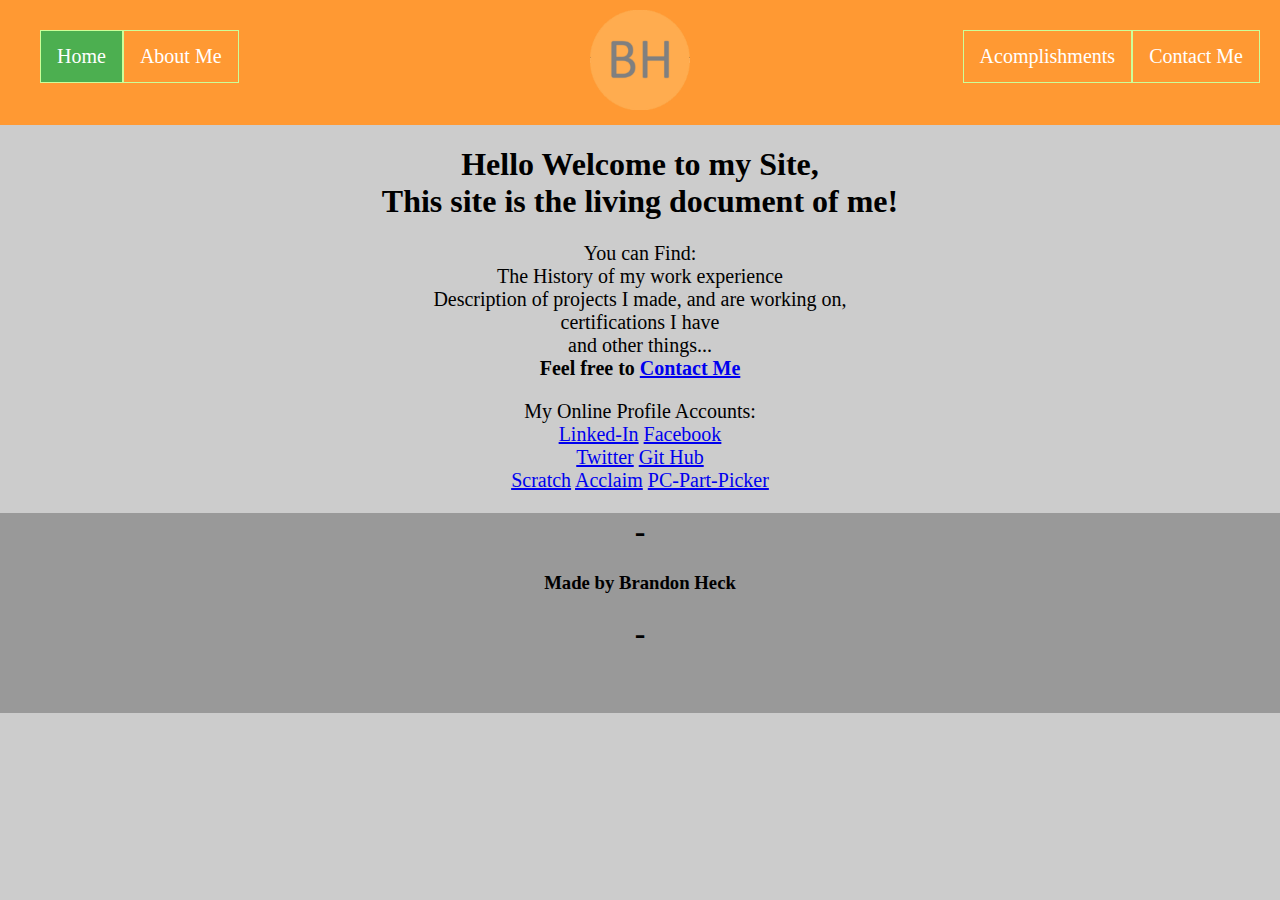
==== index.html @ 6f876b23 "Update index.html" ====
<!doctype html>
<!-- 
Template from https://gist.github.com/cmalven/1885287 
Icon help: https://stackoverflow.com/questions/15786937/add-image-in-title-bar

- Need to add Elements of 
HTML5 <canvas> element graphic
HTML5 <svg> element graphic
HTML5 <audio> element Music
HTML5 <video> element Video
Fields Report as a PDF file <a href="fields.pdf">Fields Report</a> 

-->
<html lang="en">
  <head>
    <meta charset="utf-8">
    <title>Homepage</title>
    <link href="css/styles.css" text="text/css" rel="stylesheet">
    <!-- <link rel="shortcut icon" href="images/Icons/BH.ico" type="image/x-icon" /> -->
    <link rel="shortcut_icon" href="favicon.ico"/>
  </head>
  
  <body>
    <div class='head'>
      <img src='https://bheck890.github.io/images/L15.png' alt='Logo' name='logo' id='logo' align='texttop'>
      <ul id='top_area'>
        <li2><a class="active left" href="index.html">Home</a></li2>
        <li2><a class="left"  href="aboutme.html">About Me</a></li2>
        <li2><a class="right" id="last" href="contact.html">Contact Me</a></li2>
        <li2><a class="right" href="acomp.html">Acomplishments</a></li2>  
      </ul>
	</div>
    
  	<h1>
	Hello Welcome to my Site,<br> 
	This site is the living document of me!
	</h1>
	
    <div class="Intro">
      <p>
        You can Find:<br> 
        The History of my work experience<br> 
        Description of projects I made, and are working on,<br> 
        certifications I have<br> 
        and other things...<br> 
        <strong>Feel free to <a href="contact.html">Contact Me</a></strong><br> 
      </p>
      <p>
        My Online Profile Accounts:<br>
        <a href="https://linkedin.com/in/brandon-heck-9a9823103/">Linked-In</a>
        <a href="https://facebook.com/BHeck89">Facebook</a><br>
        <a href="https://twitter.com/BrandonHeck10">Twitter</a>
        <a href="https://github.com/Bheck890">Git Hub</a><br>
        <a href="https://scratch.mit.edu/users/darkwolf5677/">Scratch</a>
        <a href="https://www.youracclaim.com/users/brandon-heck.8a262e2c/badges">Acclaim</a>
        <a href="https://pcpartpicker.com/user/Darkwolf56790/">PC-Part-Picker</a>
      </p>
	</div>
    
  </body>
  
  <footer>
  
  	<div class="foot">
      <h1>-</h1>
      <h3>Made by Brandon Heck</h3>
	  <h1>-</h1>
    </div>
    
  </footer>
</html>
---- css/styles.css ----
/*Element Fonts*/
head{
	
}
body {
	background-color: #CCCCCC;
	text-align: justify;
	margin: auto;
} 
footer {
	width: auto;
	height: 200px;
	background-color: #999;
	bottom: 0px;
	margin-bottom: auto;
	text-align: center;
}
h1{
	text-align:center;
}
h2{
	text-align:center;
}
h3{
	text-align:center;
}
p{
	text-align: center;
	font-size: 20px;
}
ul{
	list-style-position: inside;
	text-align: center;
	/*
	list-style-type: none;*/
	font-size: 20px;
}


/*Class Fonts*/
.head {
	width: auto;
	height: 125px;
	background-color: #F93;
	top: 0px;
}

.divider{
	margin:auto;
	width: auto;
	background-color: #FFF;
	height: 10px;
}


/*ID Fonts*/
#logo{
	display: block;
	margin-left: auto;
	margin-right: auto;
	padding-top: 10px;
	width: 100px;
	height: 100px;
	z-index: 1;
}
#picture{
	display: block;
	margin-left: auto;
	margin-right: auto;
	padding-top: 10px;
	width: 200px;
	height: 200px;
	z-index: 1;
}
#title{
	text-align: center;
}
#centerList{
	list-style-type: none;
	text-align: center;
	/*list-style-position: inside;*/
	
	font-size: 20px;
}



/* Sources:
https://www.w3schools.com/css/css_navbar.asp
*/

/*Essential Seperate Elements*/
/*Nav Bar*/

li2 .left{
	display: inline;
	float: left;
}
li2 .right{
	display: inline;
	float: right;
}
li2 a {
	display: block;
	text-align: justify;
	padding: 14px 16px;
	text-decoration: none;
	line-stacking: 5;
	border: 1px solid;
	border-color: #CF9;
	color: #FFF;
}
li2 a:hover:not(.active) {
	background-color: #C96;
}
li a:hover {
	background-color: #FC0;
}

.active {
  background-color: #4CAF50;
}

#top_area{
	margin-top: -80px;
	list-style-type: none;
}

#last{
	margin-right: 20px;
}
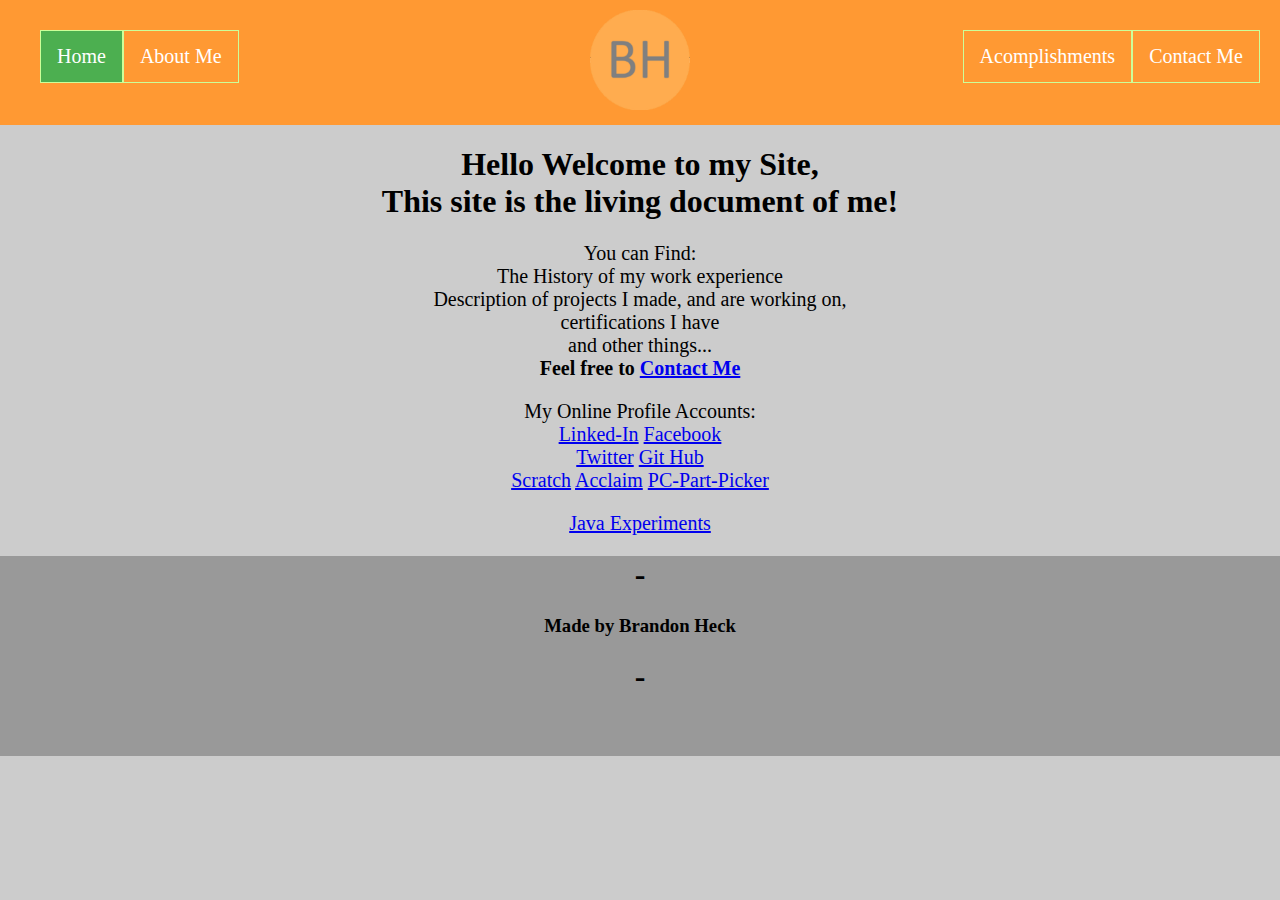
==== commit 4f38b0e6: "Set Up Digital elements" ====
--- a/index.html
+++ b/index.html
@@ -4,17 +4,19 @@
 Icon help: https://stackoverflow.com/questions/15786937/add-image-in-title-bar
 
 - Need to add Elements of 
-HTML5 <canvas> element graphic
+HTML5 <canvas> element graphic (DONE)
 HTML5 <svg> element graphic
 HTML5 <audio> element Music
 HTML5 <video> element Video
 Fields Report as a PDF file <a href="fields.pdf">Fields Report</a> 
 
+<li2><a class="right" href="COP1500.html">Java Class</a></li2>
+
 -->
 <html lang="en">
   <head>
     <meta charset="utf-8">
-    <title>Homepage</title>
+    <title>Brandon Heck</title>
     <link href="css/styles.css" text="text/css" rel="stylesheet">
     <!-- <link rel="shortcut icon" href="images/Icons/BH.ico" type="image/x-icon" /> -->
     <link rel="shortcut_icon" href="favicon.ico"/>
@@ -27,7 +29,7 @@
         <li2><a class="active left" href="index.html">Home</a></li2>
         <li2><a class="left"  href="aboutme.html">About Me</a></li2>
         <li2><a class="right" id="last" href="contact.html">Contact Me</a></li2>
-        <li2><a class="right" href="acomp.html">Acomplishments</a></li2>  
+        <li2><a class="right" href="acomp.html">Acomplishments</a></li2> 
       </ul>
 	</div>
     
@@ -56,6 +58,7 @@
         <a href="https://pcpartpicker.com/user/Darkwolf56790/">PC-Part-Picker</a>
       </p>
 	</div>
+    <p><a href="COP1500.html">Java Experiments</a></p>
     
   </body>
   
@@ -68,4 +71,4 @@
     </div>
     
   </footer>
-</html>+</html>
--- a/css/styles.css
+++ b/css/styles.css
@@ -52,6 +52,14 @@
 	height: 10px;
 }
 
+.center{
+    text-align: center;
+}
+.centerBlock{
+	margin-left:auto;
+	margin-right:auto;
+	display:block;
+}
 
 /*ID Fonts*/
 #logo{
@@ -82,7 +90,22 @@
 	
 	font-size: 20px;
 }
-
+#myCanvas{
+	margin-left:auto;
+	margin-right:auto;
+	display:block;
+	/*border:1px solid #C90;*/
+}
+#mySVG{
+	fill:red;
+	stroke:black;
+	stroke-width:5;
+	opacity:0.5;
+	
+	margin-left:auto;
+	margin-right:auto;
+	display:block;
+}
 
 
 /* Sources:
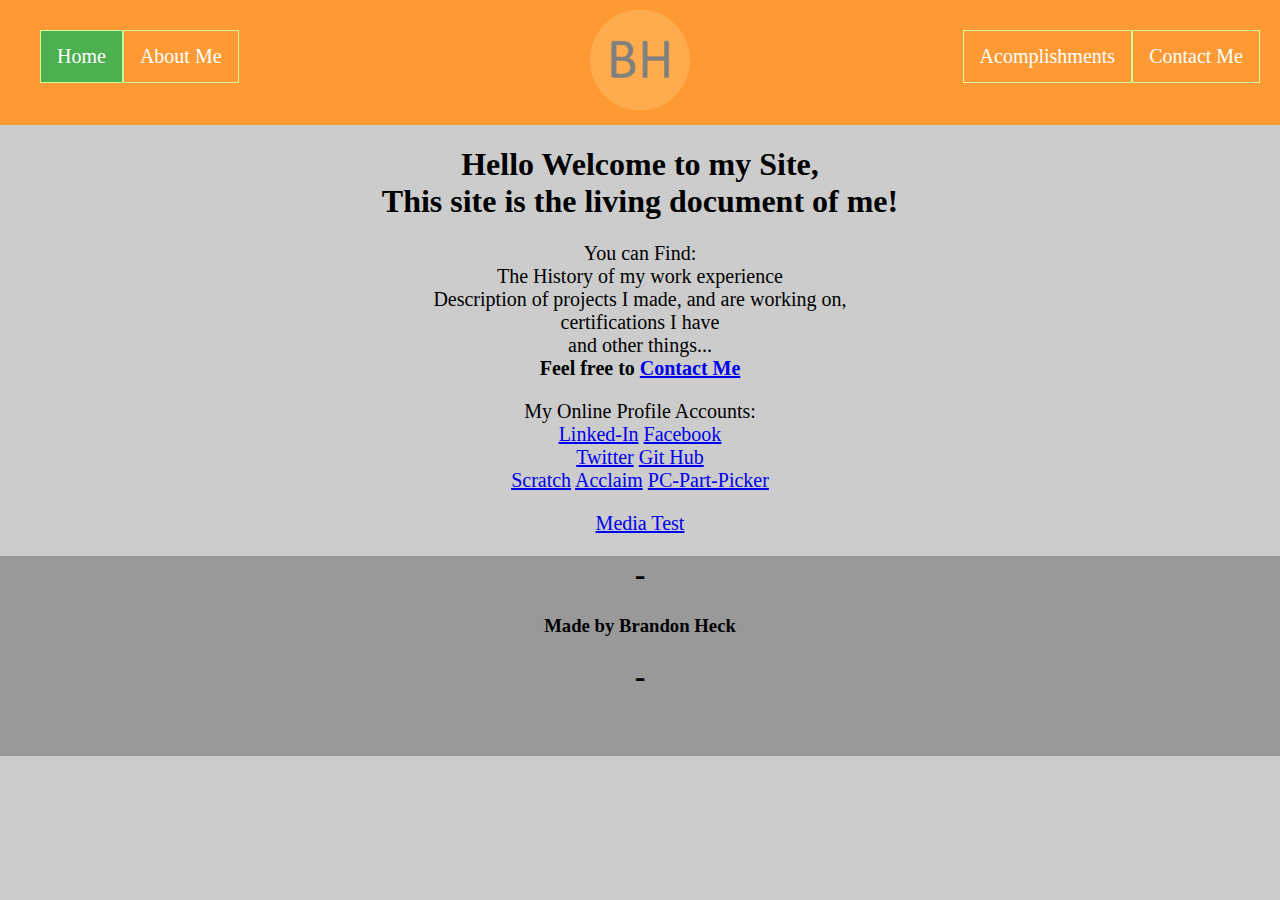
==== commit 1f7c8072: "Chaged word" ====
--- a/index.html
+++ b/index.html
@@ -58,7 +58,7 @@
         <a href="https://pcpartpicker.com/user/Darkwolf56790/">PC-Part-Picker</a>
       </p>
 	</div>
-    <p><a href="COP1500.html">Java Experiments</a></p>
+    <p><a href="COP1500.html">Media Test</a></p>
     
   </body>
   
--- a/css/styles.css
+++ b/css/styles.css
@@ -78,7 +78,23 @@
 	padding-top: 10px;
 	width: 200px;
 	height: 200px;
-	z-index: 1;
+}
+#audio{
+	display: block;
+	margin-left: auto;
+	margin-right: auto;
+	padding-top: 10px;
+	width: 400px;
+	height: 50px;
+}
+#video{
+	display: block;
+	margin-left: auto;
+	margin-right: auto;
+	padding-top: 10px;
+	width: 500px;
+	height: 400px;
+	alignment-adjust:central;
 }
 #title{
 	text-align: center;
@@ -97,10 +113,10 @@
 	/*border:1px solid #C90;*/
 }
 #mySVG{
-	fill:red;
-	stroke:black;
-	stroke-width:5;
-	opacity:0.5;
+	fill:orange;
+	stroke:yellow;
+	stroke-width:30;
+	opacity:1;
 	
 	margin-left:auto;
 	margin-right:auto;
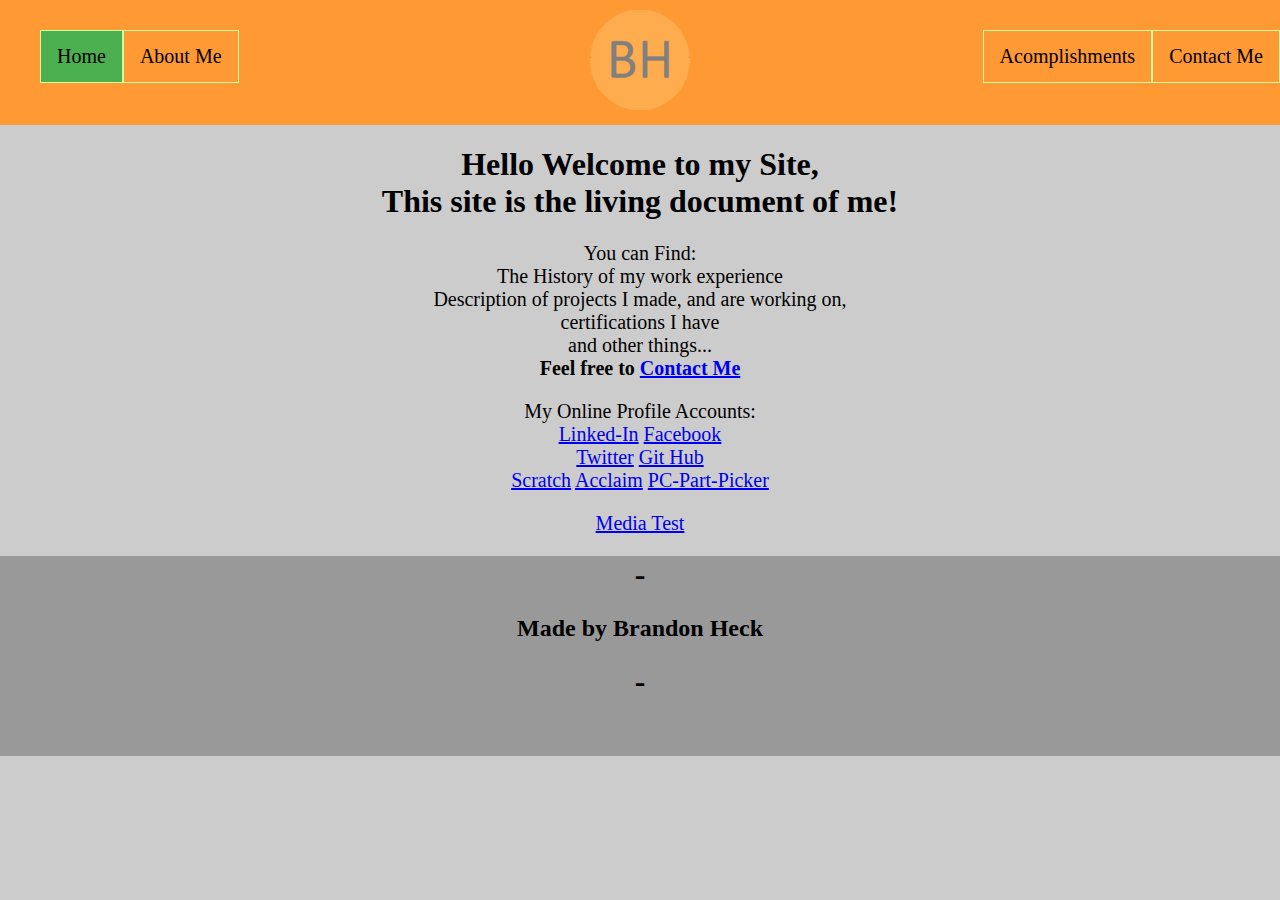
==== commit 8f99c8f1: "Fixed Up" ====
--- a/index.html
+++ b/index.html
@@ -3,12 +3,9 @@
 Template from https://gist.github.com/cmalven/1885287 
 Icon help: https://stackoverflow.com/questions/15786937/add-image-in-title-bar
 
-- Need to add Elements of 
-HTML5 <canvas> element graphic (DONE)
-HTML5 <svg> element graphic
-HTML5 <audio> element Music
-HTML5 <video> element Video
-Fields Report as a PDF file <a href="fields.pdf">Fields Report</a> 
+- Need to add
+ - Letter of recs
+ = 
 
 <li2><a class="right" href="COP1500.html">Java Class</a></li2>
 
@@ -17,19 +14,19 @@
   <head>
     <meta charset="utf-8">
     <title>Brandon Heck</title>
-    <link href="css/styles.css" text="text/css" rel="stylesheet">
+    <link href="css/styles.css" rel="stylesheet">
     <!-- <link rel="shortcut icon" href="images/Icons/BH.ico" type="image/x-icon" /> -->
-    <link rel="shortcut_icon" href="favicon.ico"/>
+    <link rel="shortcut icon" href="favicon.ico" />
   </head>
   
   <body>
-    <div class='head'>
-      <img src='https://bheck890.github.io/images/L15.png' alt='Logo' name='logo' id='logo' align='texttop'>
+    <div class='top'>
+      <img src='https://bheck890.github.io/images/L15.png' alt='Logo' id='logo'>
       <ul id='top_area'>
-        <li2><a class="active left" href="index.html">Home</a></li2>
-        <li2><a class="left"  href="aboutme.html">About Me</a></li2>
-        <li2><a class="right" id="last" href="contact.html">Contact Me</a></li2>
-        <li2><a class="right" href="acomp.html">Acomplishments</a></li2> 
+        <li><a class="active left" href="index.html">Home</a></li>
+        <li><a class="left"  href="aboutme.html">About Me</a></li>
+        <li><a class="right" id="last" href="contact.html">Contact Me</a></li>
+        <li><a class="right" href="acomp.html">Acomplishments</a></li> 
       </ul>
 	</div>
     
@@ -60,15 +57,13 @@
 	</div>
     <p><a href="COP1500.html">Media Test</a></p>
     
-  </body>
   
-  <footer>
   
-  	<div class="foot">
+    <div class="end">
       <h1>-</h1>
-      <h3>Made by Brandon Heck</h3>
-	  <h1>-</h1>
+      <h2>Made by Brandon Heck</h2>
+      <h1>-</h1>
     </div>
     
-  </footer>
+  </body>
 </html>
--- a/css/styles.css
+++ b/css/styles.css
@@ -7,14 +7,6 @@
 	text-align: justify;
 	margin: auto;
 } 
-footer {
-	width: auto;
-	height: 200px;
-	background-color: #999;
-	bottom: 0px;
-	margin-bottom: auto;
-	text-align: center;
-}
 h1{
 	text-align:center;
 }
@@ -38,20 +30,18 @@
 
 
 /*Class Fonts*/
-.head {
+.top {
 	width: auto;
 	height: 125px;
 	background-color: #F93;
 	top: 0px;
 }
-
 .divider{
 	margin:auto;
 	width: auto;
 	background-color: #FFF;
 	height: 10px;
 }
-
 .center{
     text-align: center;
 }
@@ -59,6 +49,38 @@
 	margin-left:auto;
 	margin-right:auto;
 	display:block;
+}
+.small-media{
+	display: block;
+	margin-left: auto;
+	margin-right: auto;
+	padding-top: 10px;
+	width: 400px;
+	height: 50px;
+}
+.large-media{
+	display: block;
+	margin-left: auto;
+	margin-right: auto;
+	padding-top: 10px;
+	width: 700px;
+	height: 600px;
+}
+.end {
+	width: auto;
+	height: 200px;
+	background-color: #999;
+	bottom: 0px;
+	margin-bottom: auto;
+	text-align: center;
+}
+.picture{
+	display: block;
+	margin-left: auto;
+	margin-right: auto;
+	padding-top: 10px;
+	width: 200px;
+	height: 200px;
 }
 
 /*ID Fonts*/
@@ -70,31 +92,6 @@
 	width: 100px;
 	height: 100px;
 	z-index: 1;
-}
-#picture{
-	display: block;
-	margin-left: auto;
-	margin-right: auto;
-	padding-top: 10px;
-	width: 200px;
-	height: 200px;
-}
-#audio{
-	display: block;
-	margin-left: auto;
-	margin-right: auto;
-	padding-top: 10px;
-	width: 400px;
-	height: 50px;
-}
-#video{
-	display: block;
-	margin-left: auto;
-	margin-right: auto;
-	padding-top: 10px;
-	width: 500px;
-	height: 400px;
-	alignment-adjust:central;
 }
 #title{
 	text-align: center;
@@ -122,7 +119,14 @@
 	margin-right:auto;
 	display:block;
 }
-
+#button{
+	display: block;
+	margin-left: auto;
+	margin-right: auto;
+	padding-top: 10px;
+	width: 300px;
+	height: 50px;
+}
 
 /* Sources:
 https://www.w3schools.com/css/css_navbar.asp
@@ -131,25 +135,24 @@
 /*Essential Seperate Elements*/
 /*Nav Bar*/
 
-li2 .left{
+li .left {
 	display: inline;
 	float: left;
 }
-li2 .right{
+li .right {
 	display: inline;
 	float: right;
 }
-li2 a {
+li a {
 	display: block;
 	text-align: justify;
 	padding: 14px 16px;
 	text-decoration: none;
-	line-stacking: 5;
 	border: 1px solid;
 	border-color: #CF9;
-	color: #FFF;
+	color: #000;
 }
-li2 a:hover:not(.active) {
+li a:hover:not(.active) {
 	background-color: #C96;
 }
 li a:hover {
@@ -160,13 +163,8 @@
   background-color: #4CAF50;
 }
 
-#top_area{
+#top_area {
 	margin-top: -80px;
 	list-style-type: none;
 }
 
-#last{
-	margin-right: 20px;
-}
-
-
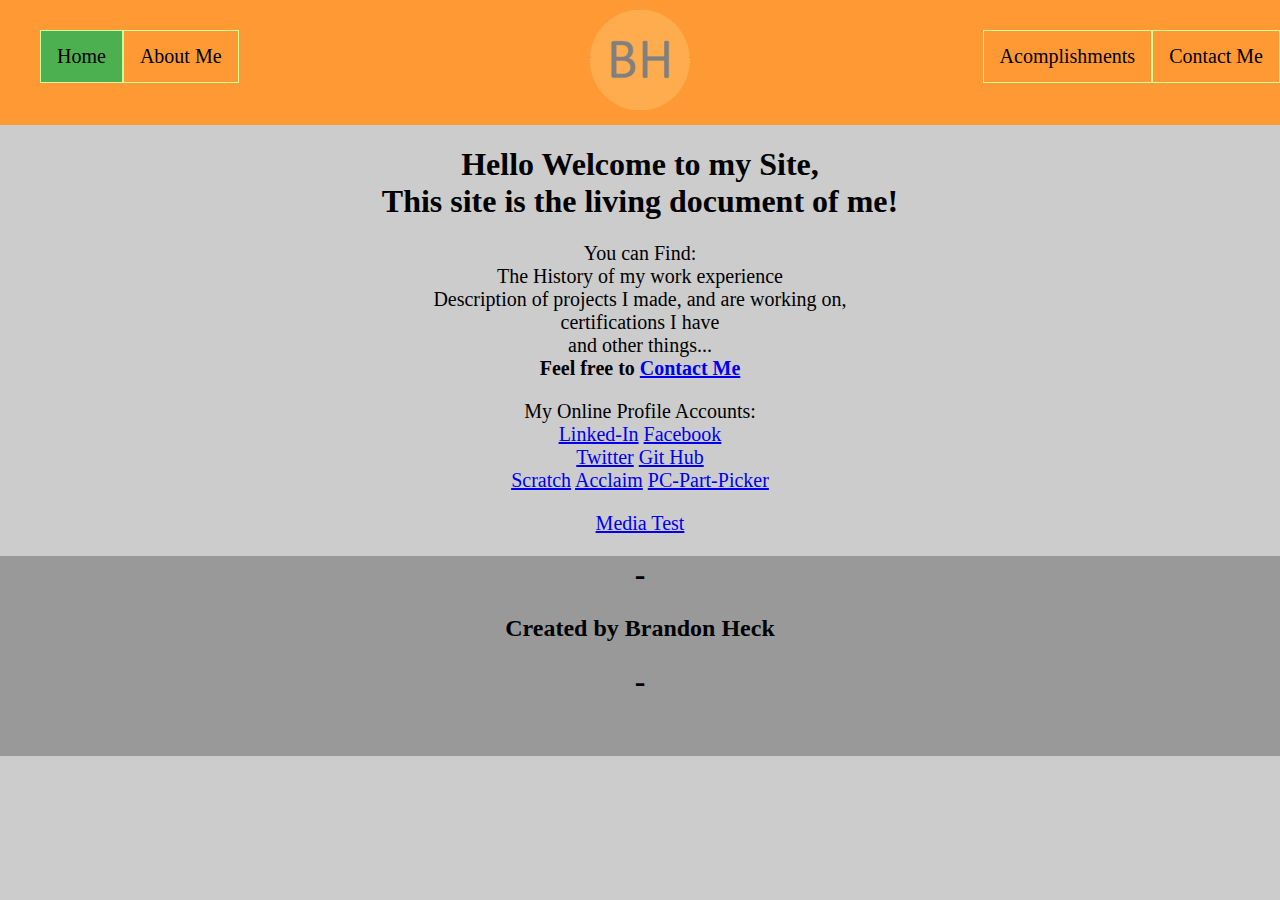
==== commit b26c21d3: "Few Updates" ====
--- a/index.html
+++ b/index.html
@@ -61,7 +61,7 @@
   
     <div class="end">
       <h1>-</h1>
-      <h2>Made by Brandon Heck</h2>
+      <h2>Created by Brandon Heck</h2>
       <h1>-</h1>
     </div>
     
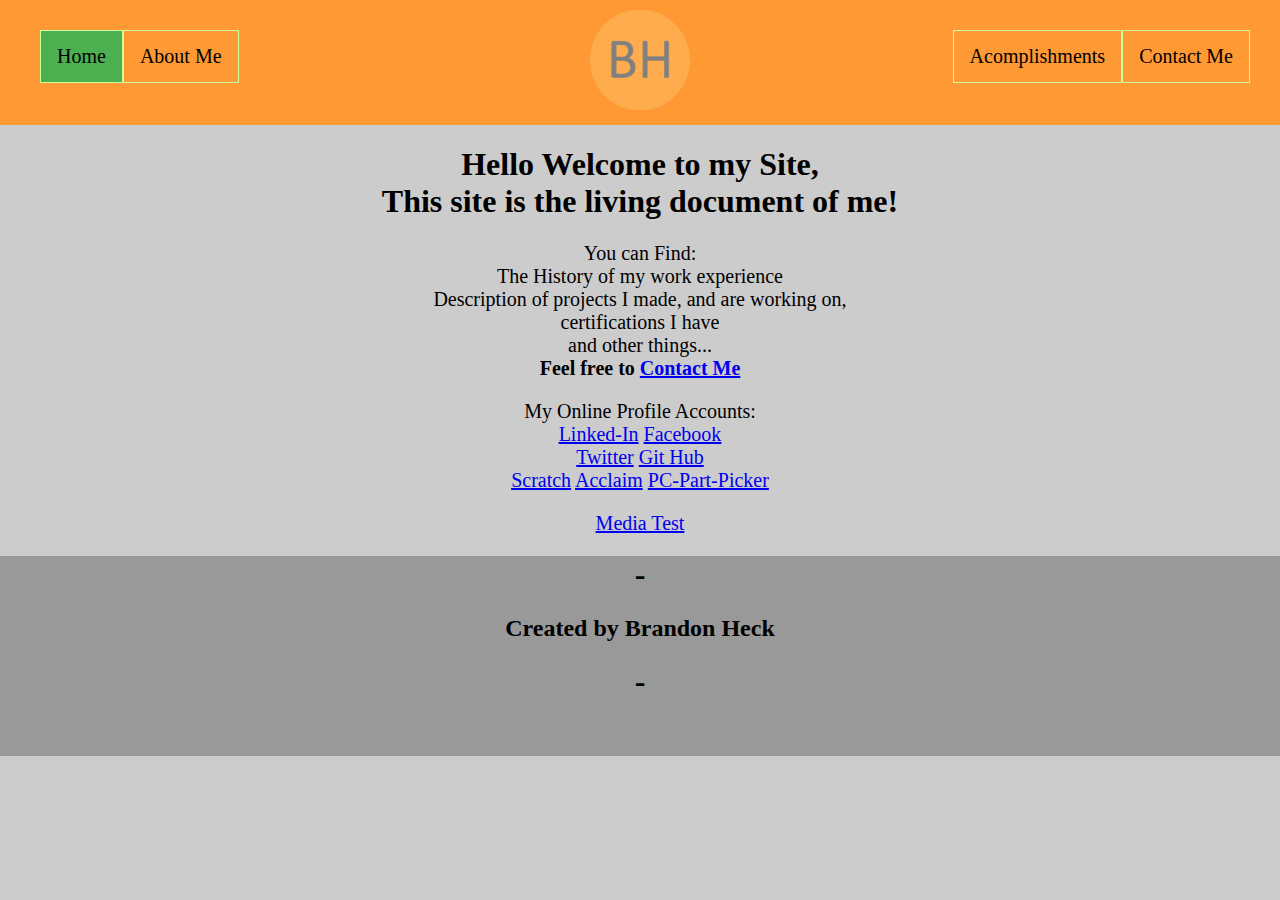
==== commit 0690e8a6: "Fixed Contact me glitch" ====
--- a/index.html
+++ b/index.html
@@ -25,7 +25,7 @@
       <ul id='top_area'>
         <li><a class="active left" href="index.html">Home</a></li>
         <li><a class="left"  href="aboutme.html">About Me</a></li>
-        <li><a class="right" id="last" href="contact.html">Contact Me</a></li>
+        <li><a class="right last" id="last" href="contact.html">Contact Me</a></li>
         <li><a class="right" href="acomp.html">Acomplishments</a></li> 
       </ul>
 	</div>
--- a/css/styles.css
+++ b/css/styles.css
@@ -128,6 +128,7 @@
 	height: 50px;
 }
 
+
 /* Sources:
 https://www.w3schools.com/css/css_navbar.asp
 */
@@ -142,7 +143,7 @@
 li .right {
 	display: inline;
 	float: right;
-}
+}	
 li a {
 	display: block;
 	text-align: justify;
@@ -163,6 +164,11 @@
   background-color: #4CAF50;
 }
 
+/*for Contact me not being on the farthest edge*/
+#last{ 
+	margin-right: 30px;
+}
+
 #top_area {
 	margin-top: -80px;
 	list-style-type: none;
